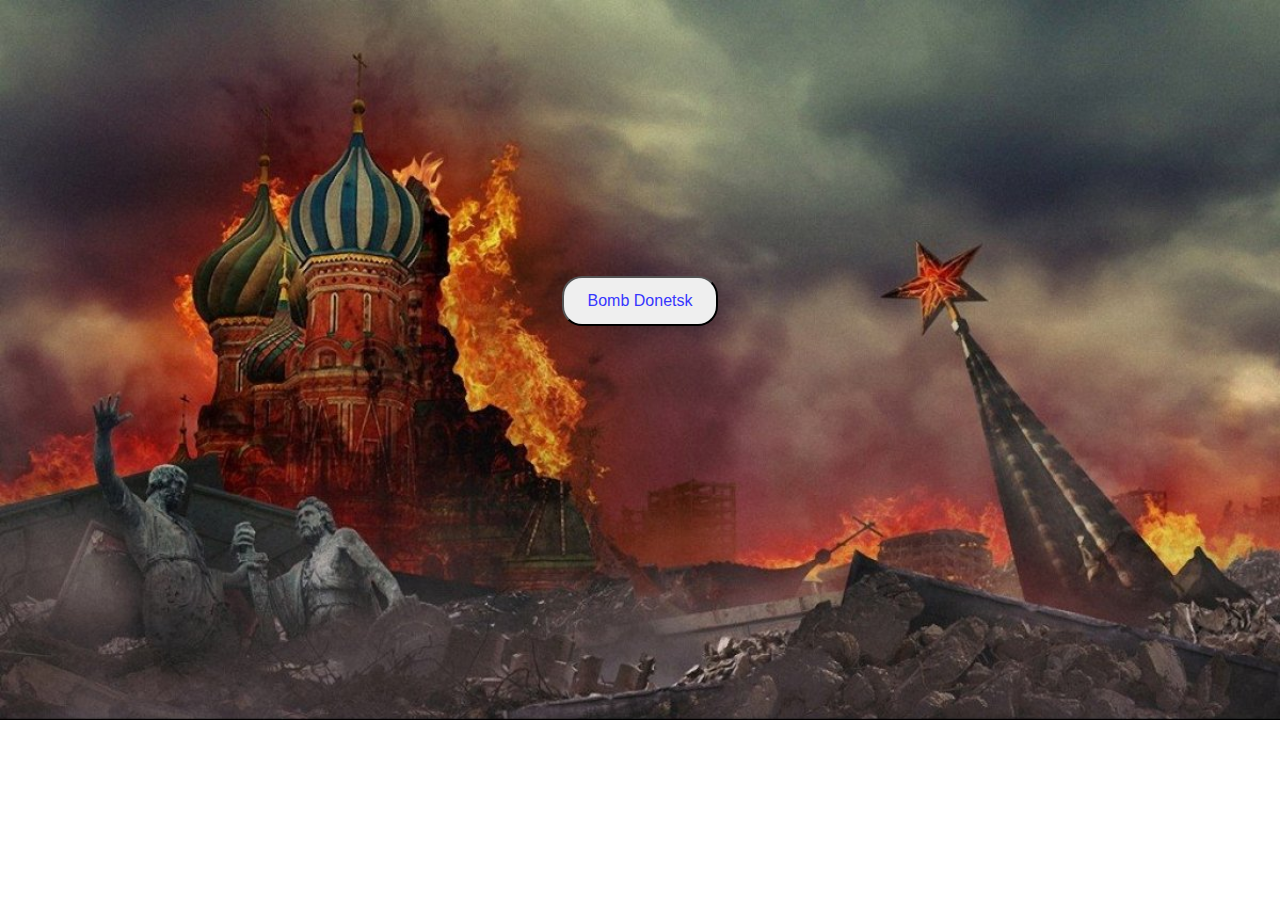
==== index.html @ 502524ca "Add files via upload" ====
<!DOCTYPE html>
<html lang="en">
<head>
    <meta charset="UTF-8">
    <meta http-equiv="X-UA-Compatible" content="IE=edge">
    <meta name="viewport" content="width=device-width, initial-scale=1.0">
    <link rel="stylesheet" href="./main.css">
    <script src="https://ajax.googleapis.com/ajax/libs/jquery/3.3.1/jquery.min.js"></script>    
    <title>Document</title>
</head>
<body>
    <div class="container">
        <img class="img_moscow" src="./img/moscow.jpg" alt="Fire Moscow">
        <div class="form">
            <button id="bomb" class="musicstart">Bomb Donetsk</button>
            <audio class="music" preload="auto">
                <source src="./audio/bomb.mp3" controls="" autobuffer="" />
            </audio>
            <p id="p1"></p>
        </div>
    </div>

    <script src="./js/main.js"></script>
</body>
</html>
---- main.css ----
body{
    margin: 0;
    padding: 0;
    overflow: hidden;
}

.img_moscow{
    width: 100%;
}

.form{
    position: relative;
    display: flex;
    flex-direction: column;
    align-items: center;
    justify-content: center;
    margin-top: -35%;
}

.musicstart{
    padding: 14px 24px;
    border-radius: 20px;
    color: rgb(54, 54, 254);
    font-size: 16px;
    font-weight: 500;
}

.musicstart:hover{
    background-color: rgb(240, 240, 101);
}

p{
    font-size: 14px;
    color: white;
}

@media (max-width: 480px) {
    .musicstart{
    padding: 11px 18px;
    border-radius: 20px;
    font-size: 13px;
}
}
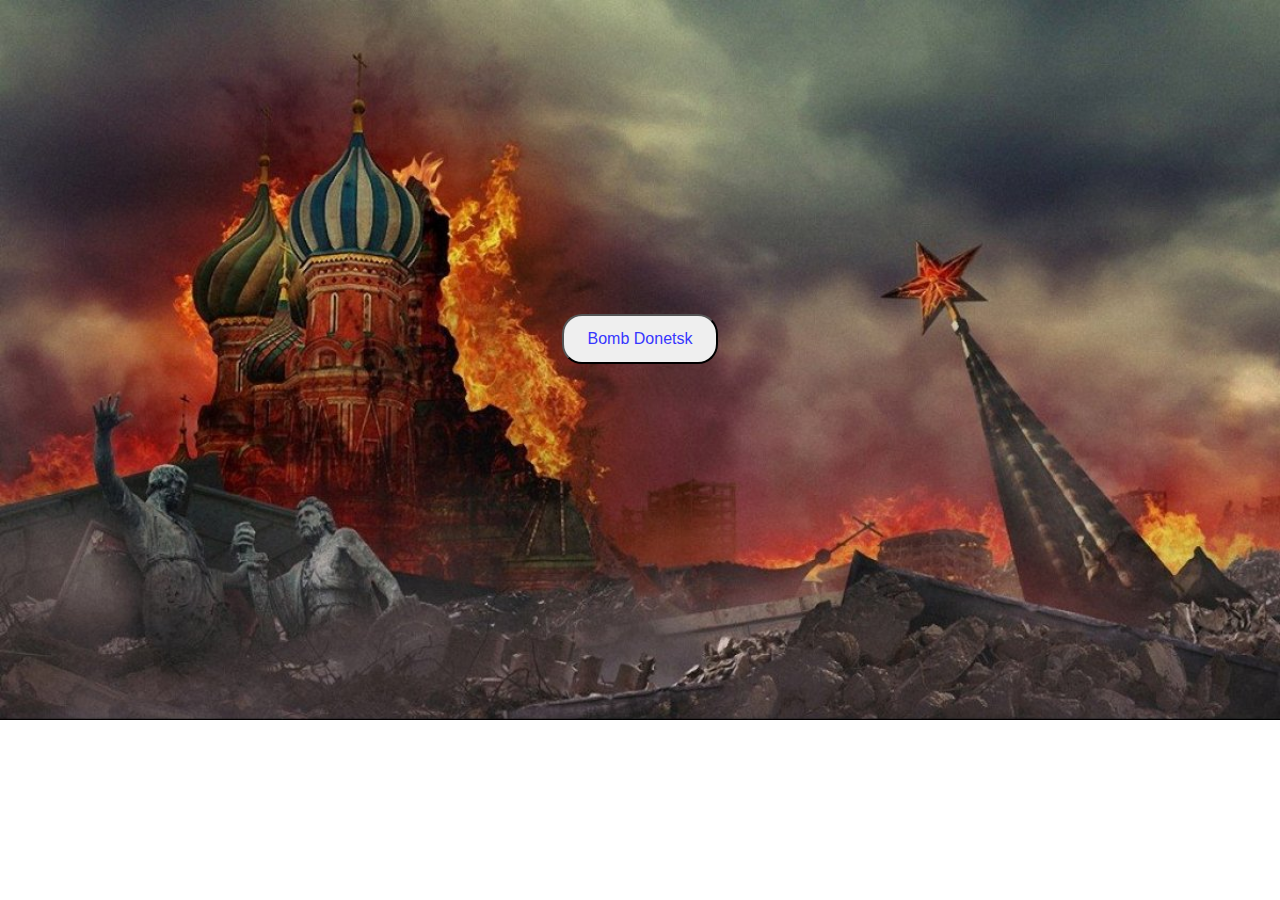
==== commit a5cdc05e: "Add files via upload" ====
--- a/index.html
+++ b/index.html
@@ -10,7 +10,9 @@
 </head>
 <body>
     <div class="container">
-        <img class="img_moscow" src="./img/moscow.jpg" alt="Fire Moscow">
+            <img class="img_moscow" src="./img/moscow.jpg" alt="Fire Moscow">
+
+            <img class="img_moscow_phone" src="./img/moscow_for_phone.jpg" alt="Fire Moscow">
         <div class="form">
             <button id="bomb" class="musicstart">Bomb Donetsk</button>
             <audio class="music" preload="auto">
--- a/main.css
+++ b/main.css
@@ -4,8 +4,17 @@
     overflow: hidden;
 }
 
+.container {
+    max-width: 1980px;
+}
+
 .img_moscow{
     width: 100%;
+    height: 100%;
+}
+
+.img_moscow_phone {
+    display: none;
 }
 
 .form{
@@ -14,7 +23,8 @@
     flex-direction: column;
     align-items: center;
     justify-content: center;
-    margin-top: -35%;
+    margin-top: -32%;
+    width: 100%;
 }
 
 .musicstart{
@@ -35,9 +45,18 @@
 }
 
 @media (max-width: 480px) {
-    .musicstart{
-    padding: 11px 18px;
-    border-radius: 20px;
-    font-size: 13px;
-}
+    .container {
+        min-width: 480px;
+        min-height: 800px;
+    }
+    .img_moscow{
+        display: none;
+    }
+    
+    .img_moscow_phone {
+        display: block;
+    }
+    .form{
+        margin-top: -90%;
+    }
 }